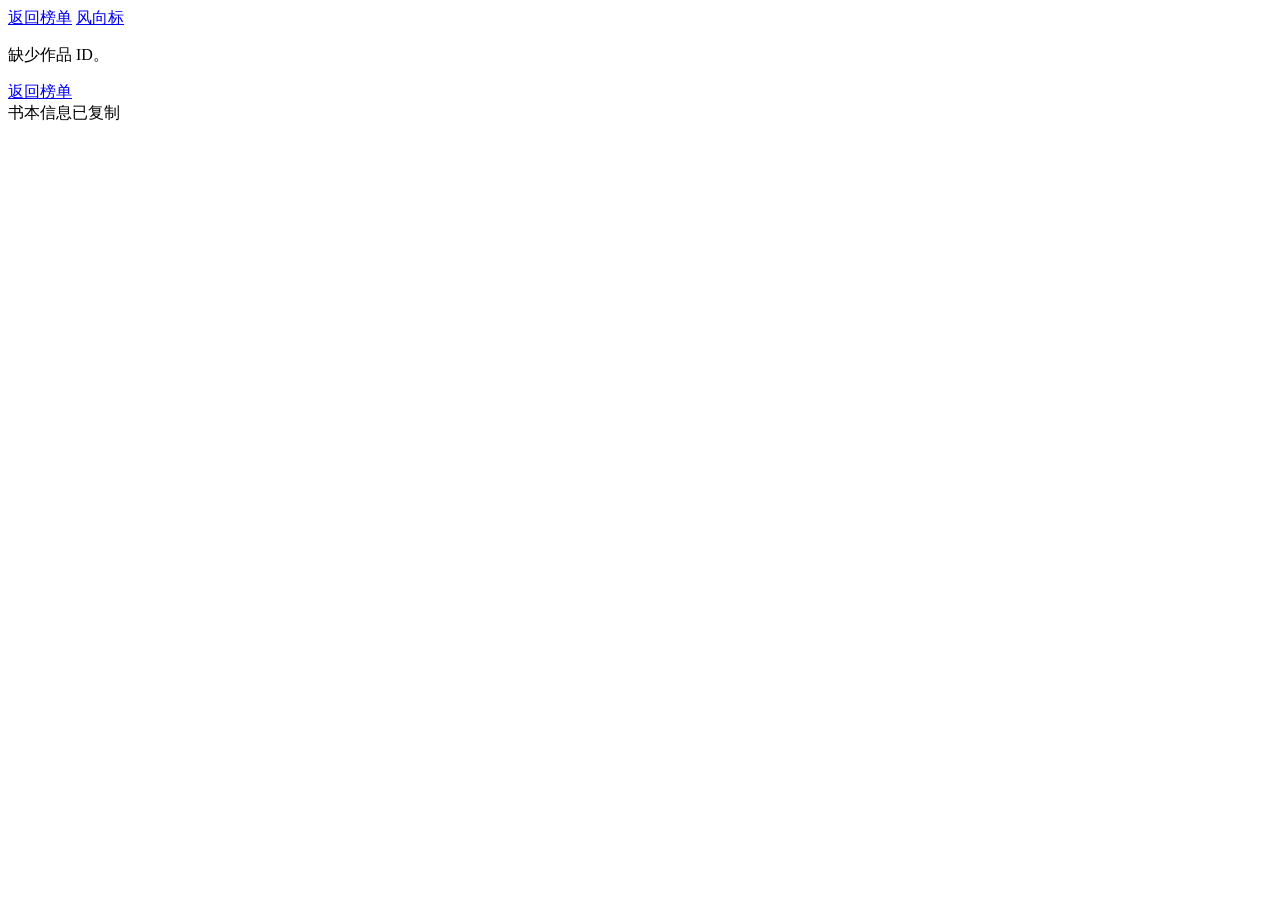
==== book.html @ b51d8daa "Switch tracker from 女频 to 男频 new-book ranks - scraper: init_url -> /rank/1_1_1141 (男频新书榜), category " ====
<!DOCTYPE html>
<html lang="zh-CN">
<head>
    <meta charset="UTF-8">
    <meta name="viewport" content="width=device-width, initial-scale=1.0">
    <title>作品详情 · 番茄男频新书榜</title>
    <link rel="stylesheet" href="css/style.css">
    <meta name="description" content="番茄小说作品详情、在读趋势与历史上榜记录">
</head>
<body class="book-page">
    <main class="book-shell">
        <header class="book-topbar">
            <a href="index.html" class="back-link">返回榜单</a>
            <a href="trend.html" class="trend-link-btn">风向标</a>
        </header>

        <section id="book-detail" class="book-detail-page">
            <div class="book-loading">正在读取作品详情...</div>
        </section>
    </main>

    <script src="js/book.js"></script>
</body>
</html>
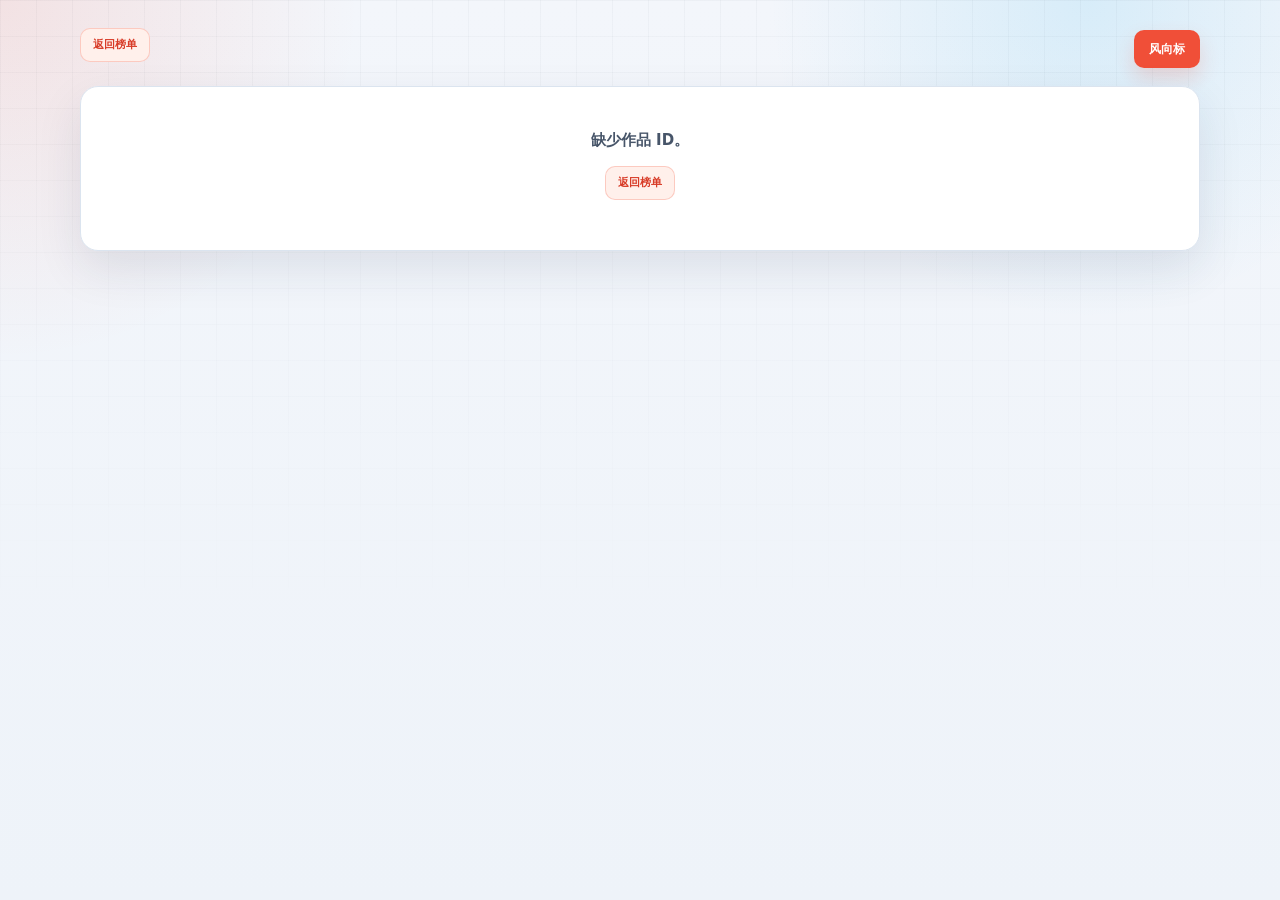
==== commit 7b73d094: "Add 阅读榜 alongside 新书榜 with a board switcher Both boards share the same 19 男频 categories and differ o" ====
--- a/book.html
+++ b/book.html
@@ -19,6 +19,7 @@
         </section>
     </main>
 
+    <script src="js/board.js"></script>
     <script src="js/book.js"></script>
 </body>
 </html>
--- a/css/style.css
+++ b/css/style.css
@@ -0,0 +1,1823 @@
+/* ============================================================
+   Fanqie Rank Tracker - Tomato Signal Dashboard
+   Based on Open Design "dashboard": compact cards, cool surfaces,
+   status-first information design. Adapted with Fanqie tomato red
+   and readable Chinese data typography.
+   ============================================================ */
+
+:root {
+    --bg: #f3f6fb;
+    --bg-strong: #e8eef7;
+    --surface: #ffffff;
+    --surface-soft: #f8fafc;
+    --surface-tint: #fff4f0;
+    --surface-cool: #eef6ff;
+    --panel: rgba(255, 255, 255, 0.86);
+    --panel-solid: #ffffff;
+    --border: #dbe4ef;
+    --border-soft: #edf2f7;
+    --border-strong: #c8d4e3;
+
+    --text-primary: #172033;
+    --text-secondary: #475569;
+    --text-muted: #7b8798;
+    --text-faint: #a8b3c3;
+
+    --accent: #f04f38;
+    --accent-strong: #d83b27;
+    --accent-soft: rgba(240, 79, 56, 0.1);
+    --accent-wash: #fff0eb;
+    --accent-on: #ffffff;
+
+    --info: #0ea5e9;
+    --info-soft: rgba(14, 165, 233, 0.1);
+    --green: #10b981;
+    --green-soft: rgba(16, 185, 129, 0.12);
+    --red: #ef4444;
+    --red-soft: rgba(239, 68, 68, 0.1);
+    --amber: #f59e0b;
+    --amber-soft: rgba(245, 158, 11, 0.13);
+    --purple: #7c3aed;
+
+    --shadow-card: 0 18px 46px rgba(25, 39, 64, 0.1);
+    --shadow-hover: 0 22px 54px rgba(25, 39, 64, 0.16);
+    --ring: 0 0 0 4px rgba(240, 79, 56, 0.14);
+
+    --radius-xl: 18px;
+    --radius-lg: 14px;
+    --radius-md: 10px;
+    --radius-sm: 7px;
+    --radius-pill: 999px;
+
+    --sidebar-w: 282px;
+    --font-display: Inter, "PingFang SC", "Microsoft YaHei", system-ui, sans-serif;
+    --font-body: Inter, "PingFang SC", "Microsoft YaHei", system-ui, sans-serif;
+    --font-mono: "IBM Plex Mono", "SFMono-Regular", Consolas, ui-monospace, monospace;
+}
+
+* {
+    box-sizing: border-box;
+    margin: 0;
+    padding: 0;
+}
+
+html {
+    color-scheme: light;
+}
+
+body {
+    min-height: 100vh;
+    background:
+        radial-gradient(circle at top left, rgba(240, 79, 56, 0.12), transparent 360px),
+        radial-gradient(circle at 85% 0, rgba(14, 165, 233, 0.12), transparent 320px),
+        linear-gradient(180deg, var(--bg) 0%, #eef3f9 100%);
+    color: var(--text-primary);
+    font-family: var(--font-body);
+    font-size: 15px;
+    line-height: 1.55;
+    overflow-x: hidden;
+    -webkit-font-smoothing: antialiased;
+    text-rendering: optimizeLegibility;
+}
+
+body::before {
+    content: "";
+    position: fixed;
+    inset: 0;
+    pointer-events: none;
+    background-image:
+        linear-gradient(rgba(23, 32, 51, 0.035) 1px, transparent 1px),
+        linear-gradient(90deg, rgba(23, 32, 51, 0.035) 1px, transparent 1px);
+    background-size: 36px 36px;
+    mask-image: linear-gradient(180deg, rgba(0, 0, 0, 0.85), transparent 70%);
+    z-index: -1;
+}
+
+button,
+select,
+input {
+    font: inherit;
+}
+
+button,
+a,
+select {
+    -webkit-tap-highlight-color: transparent;
+}
+
+button:focus-visible,
+a:focus-visible,
+select:focus-visible,
+input:focus-visible {
+    outline: none;
+    box-shadow: var(--ring);
+}
+
+::selection {
+    background: rgba(240, 79, 56, 0.2);
+    color: var(--text-primary);
+}
+
+::-webkit-scrollbar {
+    width: 10px;
+    height: 10px;
+}
+
+::-webkit-scrollbar-track {
+    background: transparent;
+}
+
+::-webkit-scrollbar-thumb {
+    background: #cbd6e4;
+    border: 3px solid transparent;
+    border-radius: var(--radius-pill);
+    background-clip: content-box;
+}
+
+::-webkit-scrollbar-thumb:hover {
+    background: #aebbd0;
+    border: 3px solid transparent;
+    background-clip: content-box;
+}
+
+.app-container {
+    display: flex;
+    min-height: 100vh;
+}
+
+/* ===== Sidebar ===== */
+.sidebar {
+    width: var(--sidebar-w);
+    flex-shrink: 0;
+    position: sticky;
+    top: 0;
+    z-index: 100;
+    height: 100vh;
+    padding: 24px 14px;
+    overflow-y: auto;
+    background: rgba(255, 255, 255, 0.78);
+    border-right: 1px solid var(--border);
+    backdrop-filter: blur(18px);
+    -webkit-backdrop-filter: blur(18px);
+    transition: transform 0.22s cubic-bezier(0.2, 0, 0, 1);
+}
+
+.sidebar-header {
+    margin-bottom: 22px;
+    padding: 14px 12px 18px;
+    border-bottom: 1px solid var(--border-soft);
+}
+
+.sidebar-header h1 {
+    position: relative;
+    padding-left: 18px;
+    color: var(--text-primary);
+    font-family: var(--font-display);
+    font-size: 1.2rem;
+    font-weight: 760;
+    line-height: 1.2;
+}
+
+.sidebar-header h1::before {
+    content: "";
+    position: absolute;
+    left: 0;
+    top: 0.18em;
+    width: 8px;
+    height: 1.05em;
+    border-radius: var(--radius-pill);
+    background: linear-gradient(180deg, var(--accent), var(--info));
+}
+
+.sidebar-subtitle {
+    margin-top: 7px;
+    color: var(--text-secondary);
+    font-size: 0.78rem;
+    font-weight: 650;
+}
+
+.update-date {
+    display: inline-flex;
+    margin-top: 10px;
+    padding: 5px 8px;
+    border: 1px solid var(--border);
+    border-radius: var(--radius-sm);
+    background: var(--surface-soft);
+    color: var(--text-muted);
+    font-family: var(--font-mono);
+    font-size: 0.68rem;
+    font-weight: 650;
+}
+
+.category-nav ul {
+    list-style: none;
+}
+
+.category-nav li {
+    min-height: 38px;
+    margin-bottom: 4px;
+    padding: 9px 10px;
+    border: 1px solid transparent;
+    border-radius: var(--radius-md);
+    color: var(--text-secondary);
+    cursor: pointer;
+    display: flex;
+    align-items: center;
+    justify-content: space-between;
+    gap: 8px;
+    font-size: 0.88rem;
+    font-weight: 620;
+    transition:
+        background-color 0.18s ease,
+        border-color 0.18s ease,
+        color 0.18s ease,
+        transform 0.18s ease;
+}
+
+.category-nav li:hover {
+    background: var(--surface-soft);
+    border-color: var(--border);
+    color: var(--text-primary);
+    transform: translateX(2px);
+}
+
+.category-nav li.active {
+    background: var(--accent-wash);
+    border-color: rgba(240, 79, 56, 0.22);
+    color: var(--accent-strong);
+}
+
+.cat-badge {
+    min-width: 28px;
+    padding: 2px 7px;
+    border-radius: var(--radius-pill);
+    font-family: var(--font-mono);
+    font-size: 0.68rem;
+    font-weight: 760;
+    text-align: center;
+}
+
+.cat-badge.new {
+    background: var(--green-soft);
+    color: #087f5b;
+}
+
+/* ===== Main Layout ===== */
+.main-content {
+    flex: 1;
+    min-width: 0;
+    padding: 28px 34px 48px;
+}
+
+.main-header {
+    display: flex;
+    align-items: flex-start;
+    justify-content: space-between;
+    gap: 20px;
+    margin-bottom: 20px;
+}
+
+.header-left {
+    flex-shrink: 0;
+    min-width: 0;
+}
+
+.main-header h2 {
+    color: var(--text-primary);
+    font-family: var(--font-display);
+    font-size: clamp(1.65rem, 2.4vw, 2.35rem);
+    font-weight: 780;
+    line-height: 1.08;
+    letter-spacing: 0;
+}
+
+.main-header h2::after {
+    content: "排名追踪 / 趋势信号";
+    display: block;
+    margin-top: 8px;
+    color: var(--text-muted);
+    font-family: var(--font-body);
+    font-size: 0.78rem;
+    font-weight: 650;
+}
+
+.header-right {
+    display: flex;
+    align-items: center;
+    justify-content: flex-end;
+    flex-wrap: wrap;
+    gap: 10px;
+}
+
+.github-link-btn,
+.trend-link-btn,
+.preset-btn,
+.board-btn,
+.date-picker-btn,
+.date-nav-btn,
+.mobile-menu-btn,
+.range-btn,
+.category-chip,
+.back-link,
+.source-link-btn,
+.hot-type-row,
+.book-copy-btn {
+    transition:
+        background-color 0.18s ease,
+        border-color 0.18s ease,
+        color 0.18s ease,
+        box-shadow 0.18s ease,
+        transform 0.18s ease;
+}
+
+.github-link-btn {
+    min-height: 36px;
+    padding: 8px 12px;
+    border: 1px solid var(--border);
+    border-radius: var(--radius-md);
+    background: var(--surface);
+    color: var(--text-primary);
+    display: inline-flex;
+    align-items: center;
+    justify-content: center;
+    gap: 7px;
+    font-size: 0.78rem;
+    font-weight: 760;
+    text-decoration: none;
+    white-space: nowrap;
+}
+
+.github-link-btn svg {
+    width: 16px;
+    height: 16px;
+    fill: currentColor;
+    flex: 0 0 auto;
+}
+
+.github-link-btn:hover {
+    border-color: var(--text-primary);
+    background: var(--text-primary);
+    color: #ffffff;
+    transform: translateY(-1px);
+}
+
+.trend-link-btn {
+    min-height: 36px;
+    padding: 8px 14px;
+    border: 1px solid rgba(240, 79, 56, 0.24);
+    border-radius: var(--radius-md);
+    background: var(--accent);
+    color: var(--accent-on);
+    display: inline-flex;
+    align-items: center;
+    justify-content: center;
+    font-size: 0.78rem;
+    font-weight: 760;
+    text-decoration: none;
+    white-space: nowrap;
+    box-shadow: 0 10px 20px rgba(240, 79, 56, 0.18);
+}
+
+.trend-link-btn:hover {
+    background: var(--accent-strong);
+    transform: translateY(-1px);
+}
+
+.date-presets,
+.trend-range,
+.board-switch {
+    display: inline-flex;
+    gap: 4px;
+    padding: 4px;
+    border: 1px solid var(--border);
+    border-radius: var(--radius-md);
+    background: rgba(255, 255, 255, 0.7);
+}
+
+.preset-btn,
+.range-btn,
+.board-btn {
+    height: 28px;
+    padding: 0 12px;
+    border: 0;
+    border-radius: var(--radius-sm);
+    background: transparent;
+    color: var(--text-muted);
+    cursor: pointer;
+    font-size: 0.75rem;
+    font-weight: 720;
+    white-space: nowrap;
+}
+
+.preset-btn:hover,
+.range-btn:hover,
+.board-btn:hover {
+    background: var(--surface-soft);
+    color: var(--text-primary);
+}
+
+.preset-btn.active,
+.range-btn.active,
+.board-btn.active {
+    background: var(--text-primary);
+    color: #ffffff;
+}
+
+.date-picker-wrap {
+    display: inline-flex;
+    align-items: center;
+    gap: 5px;
+    position: relative;
+}
+
+.date-picker-btn {
+    min-height: 36px;
+    padding: 8px 12px;
+    border: 1px solid var(--border);
+    border-radius: var(--radius-md);
+    background: var(--surface);
+    color: var(--text-secondary);
+    cursor: pointer;
+    display: inline-flex;
+    align-items: center;
+    gap: 7px;
+    font-family: var(--font-mono);
+    font-size: 0.76rem;
+    font-weight: 650;
+    white-space: nowrap;
+}
+
+.date-picker-btn:hover {
+    border-color: rgba(240, 79, 56, 0.28);
+    color: var(--accent-strong);
+}
+
+.date-picker-btn .date-icon {
+    color: var(--accent);
+    font-size: 0.76rem;
+}
+
+.date-nav-btn {
+    width: 34px;
+    height: 34px;
+    border: 1px solid var(--border);
+    border-radius: var(--radius-md);
+    background: var(--surface);
+    color: var(--text-muted);
+    cursor: pointer;
+    display: inline-flex;
+    align-items: center;
+    justify-content: center;
+    font-size: 0.68rem;
+}
+
+.date-nav-btn:hover:not(:disabled) {
+    border-color: var(--accent);
+    color: var(--accent-strong);
+    transform: translateY(-1px);
+}
+
+.date-nav-btn:disabled {
+    opacity: 0.42;
+    cursor: not-allowed;
+}
+
+.date-picker-btn.is-historical {
+    background: var(--accent-wash);
+    border-color: rgba(240, 79, 56, 0.28);
+    color: var(--accent-strong);
+}
+
+.date-input-hidden {
+    position: absolute;
+    top: 100%;
+    right: 0;
+    width: 0;
+    height: 0;
+    border: 0;
+    opacity: 0;
+    pointer-events: none;
+}
+
+.mobile-menu-btn {
+    display: none;
+    width: 38px;
+    height: 38px;
+    border: 1px solid var(--border);
+    border-radius: var(--radius-md);
+    background: var(--surface);
+    color: var(--text-primary);
+    cursor: pointer;
+    font-size: 1rem;
+}
+
+.mobile-menu-btn:hover {
+    border-color: var(--accent);
+    color: var(--accent);
+}
+
+/* ===== Trend Panel ===== */
+.trend-panel {
+    display: grid;
+    grid-template-columns: 1fr;
+    margin-bottom: 20px;
+}
+
+.trend-ai {
+    position: relative;
+    min-height: 160px;
+    padding: 22px 24px 24px;
+    border: 1px solid rgba(240, 79, 56, 0.18);
+    border-radius: var(--radius-xl);
+    background:
+        linear-gradient(135deg, rgba(255, 244, 240, 0.9), rgba(255, 255, 255, 0.96)),
+        var(--surface);
+    box-shadow: var(--shadow-card);
+    overflow: hidden;
+}
+
+.trend-ai::before {
+    content: "";
+    position: absolute;
+    inset: 0 auto 0 0;
+    width: 5px;
+    background: linear-gradient(180deg, var(--accent), var(--amber), var(--info));
+}
+
+.ai-label,
+.panel-kicker,
+.back-link {
+    color: var(--accent-strong);
+    font-family: var(--font-mono);
+    font-size: 0.68rem;
+    font-weight: 760;
+    letter-spacing: 0;
+    text-transform: uppercase;
+}
+
+.ai-label {
+    margin-bottom: 12px;
+}
+
+.ai-content {
+    color: var(--text-secondary);
+    font-size: 0.92rem;
+    line-height: 1.85;
+    white-space: pre-wrap;
+    user-select: text;
+}
+
+.ai-content strong,
+.summary-item strong {
+    padding: 1px 5px;
+    border-radius: 4px;
+    background: var(--accent-soft);
+    color: var(--accent-strong);
+    font-weight: 760;
+}
+
+.ai-content em {
+    color: #087f5b;
+    font-style: normal;
+    font-weight: 720;
+}
+
+.ai-content .cursor {
+    display: inline-block;
+    width: 2px;
+    height: 1.05em;
+    margin-left: 2px;
+    background: var(--accent);
+    vertical-align: text-bottom;
+    animation: blink 0.8s steps(1) infinite;
+}
+
+@keyframes blink {
+    0%, 100% { opacity: 1; }
+    50% { opacity: 0; }
+}
+
+.ai-loading,
+.muted-line {
+    color: var(--text-muted);
+    font-size: 0.86rem;
+}
+
+/* ===== Book Grid ===== */
+.books-waterfall {
+    display: grid;
+    grid-template-columns: repeat(auto-fill, minmax(292px, 1fr));
+    gap: 16px;
+    align-items: start;
+}
+
+.book-card {
+    position: relative;
+    display: grid;
+    grid-template-columns: 98px minmax(0, 1fr);
+    min-height: 188px;
+    overflow: hidden;
+    border: 1px solid var(--border);
+    border-radius: var(--radius-xl);
+    background: var(--surface);
+    color: inherit;
+    text-decoration: none;
+    box-shadow: var(--shadow-card);
+    user-select: text;
+    -webkit-user-select: text;
+    transition:
+        border-color 0.2s ease,
+        box-shadow 0.2s ease,
+        transform 0.2s ease;
+}
+
+.book-card:hover {
+    border-color: rgba(240, 79, 56, 0.3);
+    box-shadow: var(--shadow-hover);
+    transform: translateY(-3px);
+}
+
+.book-cover {
+    min-height: 188px;
+    background:
+        linear-gradient(135deg, rgba(240, 79, 56, 0.18), rgba(14, 165, 233, 0.12)),
+        var(--surface-cool);
+    overflow: hidden;
+    position: relative;
+}
+
+.book-cover img {
+    width: 100%;
+    height: 100%;
+    min-height: 188px;
+    object-fit: cover;
+    display: block;
+    transition: transform 0.5s ease;
+}
+
+.book-card:hover .book-cover img {
+    transform: scale(1.04);
+}
+
+.no-cover {
+    height: 100%;
+    min-height: 188px;
+    padding: 12px;
+    color: var(--text-muted);
+    display: flex;
+    align-items: center;
+    justify-content: center;
+    font-size: 0.78rem;
+    text-align: center;
+}
+
+.book-info {
+    min-width: 0;
+    padding: 14px 14px 13px;
+    display: flex;
+    flex-direction: column;
+    gap: 8px;
+}
+
+.book-title {
+    color: var(--text-primary);
+    display: -webkit-box;
+    overflow: hidden;
+    font-family: var(--font-display);
+    font-size: 0.98rem;
+    font-weight: 760;
+    letter-spacing: 0;
+    line-height: 1.45;
+    -webkit-box-orient: vertical;
+    -webkit-line-clamp: 2;
+}
+
+.book-meta {
+    display: flex;
+    align-items: center;
+    justify-content: space-between;
+    gap: 8px;
+    color: var(--text-muted);
+    font-size: 0.75rem;
+}
+
+.book-author {
+    min-width: 0;
+    overflow: hidden;
+    color: var(--text-secondary);
+    font-weight: 650;
+    text-overflow: ellipsis;
+    white-space: nowrap;
+}
+
+.book-reads {
+    flex-shrink: 0;
+    padding: 3px 7px;
+    border: 1px solid rgba(240, 79, 56, 0.18);
+    border-radius: var(--radius-pill);
+    background: var(--accent-wash);
+    color: var(--accent-strong);
+    font-family: var(--font-mono);
+    font-size: 0.68rem;
+    font-weight: 700;
+}
+
+.book-intro {
+    color: var(--text-muted);
+    display: -webkit-box;
+    overflow: hidden;
+    font-size: 0.78rem;
+    line-height: 1.65;
+    -webkit-box-orient: vertical;
+    -webkit-line-clamp: 3;
+}
+
+.book-rank {
+    position: absolute;
+    left: 10px;
+    top: 10px;
+    z-index: 10;
+    min-width: 32px;
+    padding: 4px 8px;
+    border: 1px solid rgba(255, 255, 255, 0.42);
+    border-radius: var(--radius-md);
+    background: rgba(23, 32, 51, 0.78);
+    color: #ffffff;
+    font-family: var(--font-mono);
+    font-size: 0.76rem;
+    font-weight: 800;
+    text-align: center;
+    backdrop-filter: blur(10px);
+    -webkit-backdrop-filter: blur(10px);
+}
+
+.rank-1 {
+    background: linear-gradient(135deg, #ff6a3d, #f59e0b);
+    border-color: transparent;
+}
+
+.rank-2 {
+    background: linear-gradient(135deg, #64748b, #94a3b8);
+    border-color: transparent;
+}
+
+.rank-3 {
+    background: linear-gradient(135deg, #9a6b3d, #d19b61);
+    border-color: transparent;
+}
+
+.book-change {
+    position: absolute;
+    right: 10px;
+    top: 10px;
+    z-index: 10;
+    padding: 4px 8px;
+    border-radius: var(--radius-md);
+    background: rgba(255, 255, 255, 0.86);
+    border: 1px solid var(--border);
+    font-family: var(--font-mono);
+    font-size: 0.68rem;
+    font-weight: 800;
+    backdrop-filter: blur(10px);
+    -webkit-backdrop-filter: blur(10px);
+}
+
+.book-change.up {
+    color: #087f5b;
+}
+
+.book-change.down {
+    color: #b91c1c;
+}
+
+.book-change.new {
+    color: #9a5b00;
+}
+
+.book-copy-btn {
+    width: max-content;
+    max-width: 100%;
+    margin-top: auto;
+    padding: 6px 10px;
+    border: 1px solid var(--border);
+    border-radius: var(--radius-md);
+    background: var(--surface-soft);
+    color: var(--text-secondary);
+    cursor: pointer;
+    font-size: 0.74rem;
+    font-weight: 720;
+    white-space: nowrap;
+}
+
+.book-copy-btn:hover {
+    border-color: rgba(240, 79, 56, 0.28);
+    background: var(--accent-wash);
+    color: var(--accent-strong);
+    transform: translateY(-1px);
+}
+
+.book-copy-btn.copied {
+    border-color: rgba(16, 185, 129, 0.24);
+    background: var(--green-soft);
+    color: #087f5b;
+}
+
+.empty-state {
+    grid-column: 1 / -1;
+    padding: 56px 20px;
+    border: 1px dashed var(--border-strong);
+    border-radius: var(--radius-xl);
+    background: rgba(255, 255, 255, 0.72);
+    color: var(--text-secondary);
+    text-align: center;
+}
+
+.empty-state p {
+    margin-bottom: 6px;
+    font-size: 1rem;
+    font-weight: 720;
+}
+
+.empty-state .empty-hint {
+    color: var(--text-muted);
+    font-size: 0.84rem;
+    font-weight: 500;
+}
+
+/* ===== Book Detail Page ===== */
+.book-page {
+    min-height: 100vh;
+}
+
+.book-shell {
+    width: min(1120px, calc(100% - 48px));
+    margin: 0 auto;
+    padding: 28px 0 56px;
+}
+
+.book-topbar {
+    margin-bottom: 16px;
+    display: flex;
+    align-items: center;
+    justify-content: space-between;
+    gap: 12px;
+}
+
+.book-detail-page {
+    display: grid;
+    gap: 16px;
+}
+
+.book-loading,
+.book-empty-state {
+    padding: 42px 24px;
+    border: 1px solid var(--border);
+    border-radius: var(--radius-xl);
+    background: var(--panel-solid);
+    color: var(--text-secondary);
+    box-shadow: var(--shadow-card);
+    text-align: center;
+}
+
+.book-empty-state p {
+    margin-bottom: 14px;
+    font-weight: 720;
+}
+
+.book-detail-hero {
+    padding: 22px;
+    border: 1px solid var(--border);
+    border-radius: var(--radius-xl);
+    background:
+        linear-gradient(135deg, rgba(255, 244, 240, 0.88), rgba(255, 255, 255, 0.95)),
+        var(--surface);
+    box-shadow: var(--shadow-card);
+    display: grid;
+    grid-template-columns: 180px minmax(0, 1fr);
+    gap: 22px;
+}
+
+.detail-cover {
+    min-height: 256px;
+    overflow: hidden;
+    border-radius: var(--radius-lg);
+    background:
+        linear-gradient(135deg, rgba(240, 79, 56, 0.18), rgba(14, 165, 233, 0.12)),
+        var(--surface-cool);
+}
+
+.detail-cover img {
+    width: 100%;
+    height: 100%;
+    min-height: 256px;
+    object-fit: cover;
+    display: block;
+}
+
+.detail-main {
+    min-width: 0;
+    display: flex;
+    flex-direction: column;
+    align-items: flex-start;
+}
+
+.detail-main h1 {
+    margin-bottom: 8px;
+    color: var(--text-primary);
+    font-family: var(--font-display);
+    font-size: clamp(1.7rem, 3vw, 2.6rem);
+    font-weight: 800;
+    line-height: 1.12;
+}
+
+.detail-author {
+    color: var(--text-secondary);
+    font-size: 0.9rem;
+    font-weight: 650;
+}
+
+.detail-stats {
+    width: 100%;
+    margin: 18px 0;
+    display: grid;
+    grid-template-columns: repeat(3, minmax(0, 1fr));
+    gap: 10px;
+}
+
+.detail-stats span {
+    min-width: 0;
+    padding: 12px;
+    border: 1px solid var(--border-soft);
+    border-radius: var(--radius-md);
+    background: rgba(255, 255, 255, 0.7);
+}
+
+.detail-stats strong,
+.detail-stats small {
+    display: block;
+}
+
+.detail-stats strong {
+    color: var(--accent-strong);
+    font-family: var(--font-mono);
+    font-size: 1rem;
+    font-weight: 800;
+}
+
+.detail-stats small {
+    margin-top: 4px;
+    color: var(--text-muted);
+    font-size: 0.72rem;
+    font-weight: 700;
+}
+
+.detail-intro {
+    color: var(--text-secondary);
+    font-size: 0.92rem;
+    line-height: 1.9;
+}
+
+.source-link-btn {
+    min-height: 38px;
+    padding: 9px 14px;
+    border: 1px solid rgba(240, 79, 56, 0.24);
+    border-radius: var(--radius-md);
+    background: var(--accent);
+    color: var(--accent-on);
+    display: inline-flex;
+    align-items: center;
+    justify-content: center;
+    font-size: 0.82rem;
+    font-weight: 760;
+    text-decoration: none;
+    white-space: nowrap;
+    box-shadow: 0 10px 20px rgba(240, 79, 56, 0.18);
+}
+
+.detail-actions {
+    margin-top: 18px;
+    display: flex;
+    flex-wrap: wrap;
+    gap: 10px;
+}
+
+.detail-actions .book-copy-btn {
+    min-height: 38px;
+    margin-top: 0;
+}
+
+.source-link-btn:hover {
+    background: var(--accent-strong);
+    transform: translateY(-1px);
+}
+
+.book-detail-grid {
+    display: grid;
+    grid-template-columns: minmax(0, 1.4fr) minmax(280px, 0.8fr);
+    gap: 16px;
+}
+
+.detail-panel {
+    padding: 18px;
+    border: 1px solid var(--border);
+    border-radius: var(--radius-xl);
+    background: var(--panel-solid);
+    box-shadow: var(--shadow-card);
+}
+
+.detail-panel h2 {
+    margin-bottom: 14px;
+    color: var(--text-primary);
+    font-size: 1.18rem;
+    font-weight: 760;
+}
+
+.reads-chart-wrap {
+    width: 100%;
+    overflow-x: auto;
+}
+
+.reads-chart-frame {
+    position: relative;
+    min-width: 620px;
+}
+
+.reads-chart {
+    display: block;
+    width: 100%;
+    height: auto;
+}
+
+.chart-grid {
+    stroke: rgba(219, 228, 239, 0.72);
+    stroke-width: 1;
+}
+
+.chart-axis-base {
+    stroke: var(--border-strong);
+    stroke-width: 1;
+}
+
+.chart-axis-label,
+.chart-date-label {
+    fill: var(--text-muted);
+    font-family: var(--font-mono);
+    font-size: 0.68rem;
+    font-weight: 650;
+}
+
+.reads-line {
+    fill: none;
+    stroke: var(--accent);
+    stroke-width: 2.4;
+    stroke-linecap: round;
+    stroke-linejoin: round;
+}
+
+.chart-hover-line {
+    opacity: 0;
+    stroke: var(--border-strong);
+    stroke-dasharray: 4 4;
+    stroke-width: 1;
+}
+
+.chart-hover-line.show {
+    opacity: 1;
+}
+
+.reads-hover-point {
+    opacity: 0;
+    fill: var(--accent);
+    stroke: #ffffff;
+    stroke-width: 2.4;
+}
+
+.reads-hover-point.show {
+    opacity: 1;
+}
+
+.chart-hit-area {
+    fill: transparent;
+    cursor: crosshair;
+    pointer-events: all;
+}
+
+.reads-tooltip {
+    position: absolute;
+    z-index: 5;
+    min-width: 178px;
+    padding: 14px 16px;
+    border: 1px solid var(--border-soft);
+    border-radius: var(--radius-sm);
+    background: var(--surface);
+    box-shadow: var(--shadow-card);
+    color: var(--text-secondary);
+    pointer-events: none;
+}
+
+.reads-tooltip time {
+    display: block;
+    margin-bottom: 10px;
+    padding-bottom: 10px;
+    border-bottom: 1px solid var(--border-soft);
+    color: var(--text-muted);
+    font-family: var(--font-mono);
+    font-size: 0.74rem;
+    font-weight: 650;
+}
+
+.reads-tooltip div {
+    display: grid;
+    grid-template-columns: auto 1fr auto;
+    align-items: center;
+    gap: 8px;
+    font-size: 0.8rem;
+}
+
+.reads-tooltip i {
+    width: 7px;
+    height: 7px;
+    border-radius: var(--radius-pill);
+    background: var(--accent);
+}
+
+.reads-tooltip strong {
+    color: var(--text-primary);
+    font-family: var(--font-mono);
+    font-size: 0.78rem;
+    font-weight: 800;
+}
+
+.book-history-list {
+    display: flex;
+    flex-direction: column;
+}
+
+.book-history-row {
+    padding: 10px 0;
+    border-bottom: 1px solid var(--border-soft);
+    display: grid;
+    grid-template-columns: minmax(76px, auto) minmax(0, 1fr) auto;
+    align-items: center;
+    gap: 10px;
+}
+
+.book-history-row:last-child {
+    border-bottom: 0;
+}
+
+.book-history-row time {
+    color: var(--accent-strong);
+    font-family: var(--font-mono);
+    font-size: 0.72rem;
+    font-weight: 760;
+}
+
+.book-history-row strong {
+    min-width: 0;
+    overflow: hidden;
+    color: var(--text-primary);
+    font-size: 0.82rem;
+    font-weight: 720;
+    text-overflow: ellipsis;
+    white-space: nowrap;
+}
+
+.book-history-row span {
+    color: #087f5b;
+    font-family: var(--font-mono);
+    font-size: 0.74rem;
+    font-weight: 800;
+}
+
+.copy-toast {
+    position: fixed;
+    left: 50%;
+    bottom: 28px;
+    z-index: 9999;
+    padding: 10px 18px;
+    border: 1px solid rgba(16, 185, 129, 0.22);
+    border-radius: var(--radius-pill);
+    background: rgba(255, 255, 255, 0.92);
+    box-shadow: var(--shadow-card);
+    color: #087f5b;
+    font-size: 0.8rem;
+    font-weight: 720;
+    opacity: 0;
+    pointer-events: none;
+    transform: translateX(-50%) translateY(16px);
+    transition: all 0.22s ease;
+}
+
+.copy-toast.show {
+    opacity: 1;
+    transform: translateX(-50%) translateY(0);
+}
+
+/* ===== Trend Analysis Page ===== */
+.trend-page {
+    background:
+        radial-gradient(circle at 18% -10%, rgba(240, 79, 56, 0.14), transparent 340px),
+        radial-gradient(circle at 90% 0, rgba(14, 165, 233, 0.14), transparent 360px),
+        linear-gradient(180deg, #f3f6fb 0%, #eef3f9 100%);
+}
+
+.trend-shell {
+    width: min(1220px, calc(100% - 48px));
+    margin: 0 auto;
+    padding: 30px 0 56px;
+}
+
+.trend-topbar {
+    margin-bottom: 18px;
+    padding: 22px 24px;
+    border: 1px solid var(--border);
+    border-radius: var(--radius-xl);
+    background: rgba(255, 255, 255, 0.78);
+    box-shadow: var(--shadow-card);
+    display: flex;
+    align-items: flex-end;
+    justify-content: space-between;
+    gap: 22px;
+}
+
+.back-link {
+    display: inline-flex;
+    align-items: center;
+    justify-content: center;
+    margin-bottom: 8px;
+    min-height: 34px;
+    padding: 7px 12px;
+    border: 1px solid rgba(240, 79, 56, 0.24);
+    border-radius: var(--radius-md);
+    background: var(--accent-wash);
+    color: var(--accent-strong);
+    text-decoration: none;
+    font-family: var(--font-body);
+    text-transform: none;
+}
+
+.back-link:hover {
+    background: var(--accent);
+    color: var(--accent-on);
+    transform: translateY(-1px);
+}
+
+.trend-topbar h1 {
+    color: var(--text-primary);
+    font-family: var(--font-display);
+    font-size: clamp(2rem, 4vw, 3.1rem);
+    font-weight: 780;
+    line-height: 1.02;
+}
+
+.trend-topbar p {
+    margin-top: 10px;
+    color: var(--text-muted);
+    font-size: 0.86rem;
+}
+
+.trend-controls {
+    display: flex;
+    align-items: center;
+    justify-content: flex-end;
+    flex-wrap: wrap;
+    gap: 10px;
+}
+
+.market-board,
+.trend-grid {
+    display: grid;
+    gap: 14px;
+}
+
+.market-board {
+    grid-template-columns: minmax(320px, 1.15fr) minmax(230px, 0.9fr) minmax(220px, 0.86fr) minmax(260px, 1fr);
+    margin-bottom: 14px;
+}
+
+.type-filter-panel {
+    margin-bottom: 14px;
+}
+
+.trend-category-buttons {
+    display: flex;
+    flex-wrap: wrap;
+    gap: 8px;
+}
+
+.category-chip {
+    min-height: 34px;
+    padding: 7px 11px;
+    border: 1px solid var(--border);
+    border-radius: var(--radius-md);
+    background: rgba(255, 255, 255, 0.72);
+    color: var(--text-secondary);
+    cursor: pointer;
+    font-size: 0.78rem;
+    font-weight: 720;
+    line-height: 1;
+    white-space: nowrap;
+}
+
+.category-chip:hover {
+    border-color: rgba(240, 79, 56, 0.28);
+    background: var(--accent-wash);
+    color: var(--accent-strong);
+    transform: translateY(-1px);
+}
+
+.category-chip.active {
+    border-color: var(--accent);
+    background: var(--accent);
+    color: var(--accent-on);
+    box-shadow: 0 10px 20px rgba(240, 79, 56, 0.16);
+}
+
+.trend-grid {
+    grid-template-columns: repeat(3, minmax(0, 1fr));
+}
+
+.market-summary-card,
+.market-card,
+.trend-block {
+    border: 1px solid var(--border);
+    border-radius: var(--radius-xl);
+    background: var(--panel-solid);
+    box-shadow: var(--shadow-card);
+}
+
+.market-summary-card {
+    padding: 22px 24px;
+    background:
+        linear-gradient(135deg, rgba(255, 244, 240, 0.88), rgba(255, 255, 255, 0.95)),
+        var(--surface);
+}
+
+.market-summary-card h2 {
+    margin-bottom: 10px;
+    color: var(--text-primary);
+    font-size: 1.35rem;
+    font-weight: 760;
+    line-height: 1.22;
+}
+
+.market-summary-card p {
+    color: var(--text-secondary);
+    font-size: 0.9rem;
+    line-height: 1.85;
+}
+
+.market-source {
+    display: inline-flex;
+    margin-top: 12px;
+    padding: 5px 8px;
+    border: 1px solid rgba(240, 79, 56, 0.18);
+    border-radius: var(--radius-sm);
+    background: var(--accent-wash);
+    color: var(--accent-strong);
+    font-family: var(--font-mono);
+    font-size: 0.68rem;
+    font-weight: 760;
+}
+
+.market-card,
+.trend-block {
+    padding: 18px;
+}
+
+.panel-kicker {
+    display: block;
+    margin-bottom: 8px;
+}
+
+.hot-list,
+.compact-list {
+    display: flex;
+    flex-direction: column;
+    gap: 8px;
+}
+
+.hot-type-row {
+    width: 100%;
+    padding: 10px;
+    border: 1px solid var(--border-soft);
+    border-radius: var(--radius-md);
+    background: var(--surface-soft);
+    color: inherit;
+    cursor: pointer;
+    display: grid;
+    grid-template-columns: 26px minmax(0, 1fr) auto;
+    align-items: center;
+    column-gap: 10px;
+    row-gap: 2px;
+    text-align: left;
+}
+
+.hot-type-row:not(.hot-type-row-static):hover {
+    border-color: rgba(240, 79, 56, 0.24);
+    background: var(--accent-wash);
+    transform: translateY(-1px);
+}
+
+.hot-type-row-static {
+    cursor: default;
+}
+
+.hot-type-row span {
+    width: 26px;
+    height: 26px;
+    border-radius: var(--radius-sm);
+    background: var(--surface);
+    color: var(--accent-strong);
+    display: inline-flex;
+    align-items: center;
+    justify-content: center;
+    font-family: var(--font-mono);
+    font-size: 0.72rem;
+    font-weight: 800;
+}
+
+.hot-type-row strong {
+    min-width: 0;
+    overflow: hidden;
+    color: var(--text-primary);
+    font-size: 0.88rem;
+    font-weight: 760;
+    text-overflow: ellipsis;
+    white-space: nowrap;
+}
+
+.hot-type-row small {
+    grid-column: 2 / 3;
+    min-width: 0;
+    overflow: hidden;
+    color: var(--text-muted);
+    font-size: 0.7rem;
+    text-overflow: ellipsis;
+    white-space: nowrap;
+}
+
+.hot-type-row em {
+    grid-column: 3 / 4;
+    grid-row: 1 / 3;
+    color: #087f5b;
+    font-family: var(--font-mono);
+    font-size: 0.78rem;
+    font-style: normal;
+    font-weight: 800;
+}
+
+.genre-row strong {
+    color: var(--accent-strong);
+}
+
+.theme-cloud {
+    display: flex;
+    align-content: flex-start;
+    flex-wrap: wrap;
+    gap: 8px;
+}
+
+.theme-chip {
+    padding: 7px 10px;
+    border: 1px solid var(--border-soft);
+    border-radius: var(--radius-pill);
+    background: var(--surface-soft);
+    color: var(--text-secondary);
+    display: inline-flex;
+    align-items: center;
+    gap: 6px;
+    font-size: 0.77rem;
+    font-weight: 720;
+}
+
+.theme-chip small {
+    color: var(--accent-strong);
+    font-family: var(--font-mono);
+    font-size: 0.68rem;
+}
+
+.trend-block {
+    min-height: 250px;
+}
+
+.trend-block-wide {
+    grid-column: 1 / -1;
+}
+
+.trend-block h2 {
+    margin-bottom: 14px;
+    color: var(--text-primary);
+    font-size: 1.18rem;
+    font-weight: 760;
+    line-height: 1.25;
+}
+
+.compact-row {
+    padding: 9px 0;
+    border-bottom: 1px solid var(--border-soft);
+    display: flex;
+    align-items: center;
+    justify-content: space-between;
+    gap: 12px;
+}
+
+.compact-row-link {
+    color: inherit;
+    text-decoration: none;
+}
+
+.compact-row-link:hover strong {
+    color: var(--accent-strong);
+}
+
+.compact-row:last-child {
+    border-bottom: 0;
+}
+
+.compact-row strong {
+    color: var(--text-primary);
+    display: -webkit-box;
+    overflow: hidden;
+    font-size: 0.88rem;
+    font-weight: 720;
+    line-height: 1.5;
+    -webkit-box-orient: vertical;
+    -webkit-line-clamp: 2;
+}
+
+.compact-row small {
+    display: block;
+    margin-top: 2px;
+    color: var(--text-muted);
+    font-size: 0.72rem;
+}
+
+.compact-row span {
+    flex-shrink: 0;
+    padding: 4px 7px;
+    border-radius: var(--radius-sm);
+    background: var(--green-soft);
+    color: #087f5b;
+    font-family: var(--font-mono);
+    font-size: 0.74rem;
+    font-weight: 800;
+}
+
+.summary-feed {
+    display: grid;
+    grid-template-columns: repeat(auto-fit, minmax(260px, 1fr));
+    gap: 12px;
+}
+
+.summary-item {
+    padding: 14px 15px;
+    border: 1px solid var(--border-soft);
+    border-radius: var(--radius-md);
+    background: var(--surface-soft);
+}
+
+.summary-item time {
+    display: block;
+    margin-bottom: 8px;
+    color: var(--accent-strong);
+    font-family: var(--font-mono);
+    font-size: 0.72rem;
+    font-weight: 760;
+}
+
+.summary-item div {
+    color: var(--text-secondary);
+    font-size: 0.82rem;
+    line-height: 1.75;
+}
+
+.book-mark {
+    color: var(--accent-strong);
+    font-weight: 760;
+}
+
+/* ===== Responsive ===== */
+@media (max-width: 1180px) {
+    .trend-panel,
+    .market-board {
+        grid-template-columns: 1fr;
+    }
+
+    .trend-grid {
+        grid-template-columns: repeat(2, minmax(0, 1fr));
+    }
+}
+
+@media (max-width: 860px) {
+    .sidebar {
+        position: fixed;
+        left: 0;
+        top: 0;
+        z-index: 1000;
+        width: min(86vw, 300px);
+        box-shadow: 18px 0 48px rgba(25, 39, 64, 0.24);
+        transform: translateX(-100%);
+    }
+
+    .sidebar.open {
+        transform: translateX(0);
+    }
+
+    .sidebar-overlay {
+        position: fixed;
+        inset: 0;
+        z-index: 999;
+        display: none;
+        background: rgba(23, 32, 51, 0.34);
+        backdrop-filter: blur(3px);
+        -webkit-backdrop-filter: blur(3px);
+    }
+
+    .sidebar-overlay.show {
+        display: block;
+    }
+
+    .mobile-menu-btn {
+        display: inline-flex;
+        align-items: center;
+        justify-content: center;
+    }
+
+    .main-content {
+        padding: 18px 14px 36px;
+    }
+
+    .main-header {
+        display: grid;
+        grid-template-columns: 38px minmax(0, 1fr);
+        align-items: flex-start;
+        column-gap: 10px;
+        row-gap: 12px;
+    }
+
+    .trend-topbar {
+        align-items: flex-start;
+        flex-direction: column;
+    }
+
+    .mobile-menu-btn {
+        grid-column: 1;
+        grid-row: 1;
+        margin-top: 2px;
+    }
+
+    .header-left {
+        grid-column: 2;
+        grid-row: 1;
+    }
+
+    .header-right {
+        grid-column: 1 / -1;
+    }
+
+    .header-right,
+    .trend-controls {
+        width: 100%;
+        justify-content: flex-start;
+    }
+
+    .books-waterfall,
+    .book-detail-grid,
+    .trend-grid {
+        grid-template-columns: 1fr;
+    }
+
+    .trend-shell {
+        width: min(100% - 28px, 1220px);
+        padding-top: 18px;
+    }
+
+    .book-shell {
+        width: min(100% - 28px, 1120px);
+        padding-top: 18px;
+    }
+
+}
+
+@media (max-width: 560px) {
+    body::before {
+        background-size: 28px 28px;
+    }
+
+    .main-header h2 {
+        font-size: 1.46rem;
+    }
+
+    .header-right {
+        gap: 8px;
+    }
+
+    .github-link-btn,
+    .trend-link-btn,
+    .date-picker-btn {
+        min-height: 34px;
+    }
+
+    .date-presets,
+    .date-picker-wrap,
+    .trend-range {
+        width: 100%;
+        min-width: 0;
+    }
+
+    .date-presets .preset-btn,
+    .trend-range .range-btn {
+        flex: 1;
+        min-width: 0;
+        padding-inline: 6px;
+    }
+
+    .date-picker-btn {
+        flex: 1;
+        justify-content: center;
+    }
+
+    .trend-range {
+        grid-column: 1 / -1;
+        display: grid;
+        grid-template-columns: repeat(4, minmax(0, 1fr));
+    }
+
+    .trend-shell {
+        width: 100%;
+        padding-inline: 14px;
+    }
+
+    .book-shell {
+        width: 100%;
+        padding-inline: 14px;
+    }
+
+    .book-detail-hero {
+        grid-template-columns: 1fr;
+        padding: 16px;
+    }
+
+    .detail-cover {
+        width: min(180px, 100%);
+        min-height: 252px;
+    }
+
+    .detail-stats {
+        grid-template-columns: 1fr;
+    }
+
+    .reads-chart-frame {
+        min-width: 560px;
+    }
+
+    .book-history-row {
+        grid-template-columns: 1fr auto;
+    }
+
+    .book-history-row time {
+        grid-column: 1 / -1;
+    }
+
+    .trend-topbar,
+    .market-board,
+    .trend-grid {
+        width: 100%;
+        max-width: 100%;
+    }
+
+    .market-summary-card,
+    .market-card,
+    .trend-block {
+        min-width: 0;
+    }
+
+    .book-card {
+        grid-template-columns: 84px minmax(0, 1fr);
+        min-height: 170px;
+    }
+
+    .book-cover,
+    .book-cover img,
+    .no-cover {
+        min-height: 170px;
+    }
+
+    .book-info {
+        padding: 12px;
+    }
+
+    .book-intro {
+        -webkit-line-clamp: 2;
+    }
+
+    .trend-ai,
+    .trend-topbar,
+    .market-summary-card,
+    .market-card,
+    .trend-block {
+        border-radius: var(--radius-lg);
+    }
+}
